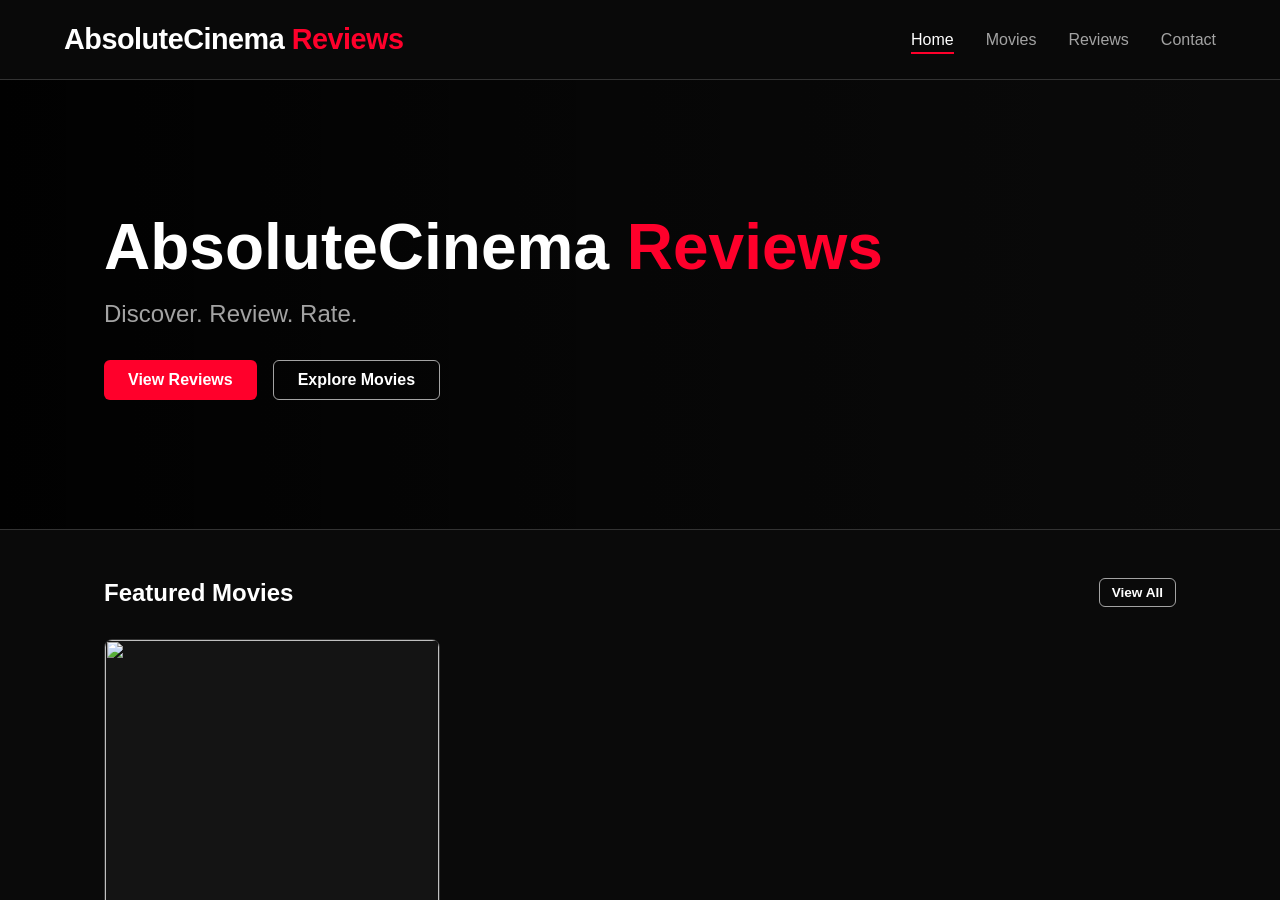
==== src/main/resources/templates/index.html @ 7403087e "feat(ui): wire up Thymeleaf frontend to backend services - Create UIController to serve index.html a" ====
<!DOCTYPE html>
<html lang="en" xmlns:th="http://www.thymeleaf.org">
<head>
    <meta charset="UTF-8">
    <meta name="viewport" content="width=device-width, initial-scale=1.0">
    <title>AbsoluteCinema Reviews</title>
    <style>
        /* --- CSS VARIABLES & RESETS --- */
        :root {
            --primary-color: #ff002b; /* Vibrant red from design */
            --primary-hover: #cc0022;
            --bg-base: #0a0a0a;
            --bg-surface: #141414;
            --bg-elevated: #242424;
            --text-primary: #ffffff;
            --text-secondary: #a3a3a3;
            --border-color: #333333;
            --star-color: #f5c518;
            --nav-height: 80px;
        }

        * {
            margin: 0;
            padding: 0;
            box-sizing: border-box;
            font-family: 'Inter', 'Segoe UI', Tahoma, Geneva, Verdana, sans-serif;
        }

        body {
            background-color: var(--bg-base);
            color: var(--text-primary);
            overflow-x: hidden; /* Prevent horizontal scroll from slider */
            overflow-y: hidden; /* Main window won't scroll, inner sections will */
        }

        button, a {
            cursor: pointer;
            text-decoration: none;
            color: inherit;
            transition: all 0.3s ease;
        }

        /* --- HEADER NAVIGATION --- */
        header {
            position: fixed;
            top: 0;
            left: 0;
            width: 100%;
            height: var(--nav-height);
            background-color: rgba(10, 10, 10, 0.95);
            backdrop-filter: blur(10px);
            display: flex;
            justify-content: space-between;
            align-items: center;
            padding: 0 5%;
            z-index: 1000;
            border-bottom: 1px solid var(--border-color);
        }

        .logo {
            font-size: 1.8rem;
            font-weight: 800;
            letter-spacing: -0.5px;
        }

        .logo .text-primary {
            color: var(--primary-color);
        }

        nav {
            display: flex;
            gap: 2rem;
        }

        nav a {
            font-size: 1rem;
            font-weight: 500;
            color: var(--text-secondary);
            position: relative;
        }

        nav a:hover, nav a.active {
            color: var(--text-primary);
        }

        nav a::after {
            content: '';
            position: absolute;
            bottom: -5px;
            left: 0;
            width: 0%;
            height: 2px;
            background-color: var(--primary-color);
            transition: width 0.3s ease;
        }

        nav a.active::after, nav a:hover::after {
            width: 100%;
        }

        /* --- SPA SLIDER SYSTEM --- */
        .spa-viewport {
            width: 100vw;
            height: 100vh;
            overflow: hidden; /* Hides off-screen sections */
            position: relative;
        }

        .spa-slider {
            display: flex;
            width: 400vw; /* 4 sections */
            height: 100%;
            transition: transform 0.6s cubic-bezier(0.65, 0, 0.35, 1);
        }

        .slide-section {
            width: 100vw;
            height: 100%;
            overflow-y: auto; /* Allow scrolling inside the section */
            padding-top: var(--nav-height);
            padding-bottom: 4rem;
        }

        /* --- SECTION ALIGNMENTS --- */
        .container {
            max-width: 1200px;
            margin: 0 auto;
            padding: 0 5%;
        }

        /* --- HERO SECTION --- */
        .hero {
            position: relative;
            height: 50vh;
            display: flex;
            align-items: center;
            margin-bottom: 3rem;
            background: linear-gradient(to right, rgba(0,0,0,0.9) 0%, rgba(0,0,0,0.4) 50%, rgba(0,0,0,0) 100%), url('https://images.unsplash.com/photo-1489599849927-2ee91cede3ba?ixlib=rb-4.0.3&auto=format&fit=crop&w=2070&q=80') center/cover;
            border-bottom: 1px solid var(--border-color);
        }

        .hero-content {
            padding: 0 5%;
            max-width: 1200px;
            margin: 0 auto;
            width: 100%;
        }

        .hero h1 {
            font-size: 4rem;
            margin-bottom: 1rem;
        }

        .hero h1 .text-primary { color: var(--primary-color); }
        .hero p {
            font-size: 1.5rem;
            color: var(--text-secondary);
            margin-bottom: 2rem;
        }

        .btn-group { display: flex; gap: 1rem; }

        .btn {
            padding: 10px 24px;
            border-radius: 6px;
            font-size: 1rem;
            font-weight: 600;
            border: none;
        }

        .btn-primary {
            background-color: var(--primary-color);
            color: white;
        }
        .btn-primary:hover {
            background-color: var(--primary-hover);
            transform: translateY(-2px);
            box-shadow: 0 4px 15px rgba(255, 0, 43, 0.4);
        }

        .btn-outline {
            background: transparent;
            border: 1px solid var(--text-secondary);
            color: var(--text-primary);
        }
        .btn-outline:hover {
            border-color: var(--text-primary);
            background-color: rgba(255, 255, 255, 0.1);
            transform: translateY(-2px);
        }

        /* --- MOVIE GRID & CARDS --- */
        .section-header {
            display: flex;
            justify-content: space-between;
            align-items: center;
            margin-bottom: 2rem;
        }

        .movie-grid {
            display: grid;
            grid-template-columns: repeat(auto-fill, minmax(250px, 1fr));
            gap: 2rem;
        }

        .movie-card {
            background-color: var(--bg-surface);
            border-radius: 8px;
            overflow: hidden;
            border: 1px solid var(--border-color);
            transition: transform 0.3s ease, box-shadow 0.3s ease;
        }

        .movie-card:hover {
            transform: translateY(-8px) scale(1.02);
            box-shadow: 0 12px 24px rgba(0, 0, 0, 0.6);
            border-color: #555;
        }

        .movie-img {
            width: 100%;
            height: 350px;
            object-fit: cover;
            border-bottom: 1px solid var(--border-color);
        }

        .movie-info {
            padding: 1.2rem;
        }

        .movie-title {
            font-size: 1.1rem;
            margin-bottom: 0.5rem;
            white-space: nowrap;
            overflow: hidden;
            text-overflow: ellipsis;
        }

        .movie-rating {
            display: flex;
            align-items: center;
            gap: 0.5rem;
            margin-bottom: 1rem;
            color: var(--text-secondary);
            font-size: 0.9rem;
        }

        .stars { color: var(--star-color); letter-spacing: 2px; }

        .btn-full {
            width: 100%;
            display: block;
        }

        /* --- FILTERS (Movies Section) --- */
        .filters {
            display: flex;
            gap: 1rem;
            margin-bottom: 2rem;
            flex-wrap: wrap;
        }

        .filter-btn {
            background-color: var(--bg-surface);
            border: 1px solid var(--border-color);
            color: var(--text-secondary);
            padding: 6px 16px;
            border-radius: 20px;
            font-size: 0.9rem;
        }

        .filter-btn:hover { background-color: var(--bg-elevated); color: white; }
        .filter-btn.active {
            background-color: var(--primary-color);
            color: white;
            border-color: var(--primary-color);
        }

        /* --- REVIEWS LIST --- */
        .review-list {
            display: flex;
            flex-direction: column;
            gap: 1.5rem;
        }

        .review-item {
            background-color: var(--bg-surface);
            padding: 1.5rem;
            border-radius: 8px;
            border: 1px solid var(--border-color);
            transition: border-color 0.3s;
        }
        .review-item:hover { border-color: #555; }

        .review-header {
            display: flex;
            justify-content: space-between;
            margin-bottom: 1rem;
        }

        .review-author { font-weight: 600; font-size: 1.1rem; }
        .review-movie { color: var(--text-secondary); font-size: 0.9rem; margin-top: 4px;}
        .review-text { color: #cccccc; line-height: 1.6; margin-bottom: 1rem; }
        
        .review-footer {
            display: flex;
            justify-content: space-between;
            align-items: center;
            color: var(--text-secondary);
            font-size: 0.85rem;
        }

        .btn-small { padding: 6px 12px; font-size: 0.85rem; }

        /* --- MODALS --- */
        .modal-overlay {
            position: fixed;
            top: 0; left: 0; width: 100vw; height: 100vh;
            background-color: rgba(0, 0, 0, 0.85);
            backdrop-filter: blur(5px);
            display: flex; justify-content: center; align-items: center;
            z-index: 2000;
            opacity: 0; visibility: hidden;
            transition: opacity 0.3s ease;
        }

        .modal-overlay.active { opacity: 1; visibility: visible; }

        .modal-content {
            background-color: var(--bg-surface);
            border: 1px solid var(--border-color);
            border-radius: 12px;
            width: 100%;
            max-width: 500px;
            padding: 2rem;
            position: relative;
            transform: scale(0.9);
            transition: transform 0.3s ease;
        }

        .modal-overlay.active .modal-content { transform: scale(1); }

        .modal-close {
            position: absolute;
            top: 1rem; right: 1.5rem;
            background: none; border: none; color: var(--text-secondary);
            font-size: 1.5rem; cursor: pointer;
        }
        .modal-close:hover { color: white; }

        .modal-title { margin-bottom: 1.5rem; font-size: 1.5rem; }

        /* Form Controls */
        .form-group { margin-bottom: 1.2rem; }
        .form-label { display: block; margin-bottom: 0.5rem; font-size: 0.9rem; color: var(--text-secondary); }
        .form-control {
            width: 100%; padding: 10px;
            background-color: var(--bg-elevated);
            border: 1px solid var(--border-color);
            border-radius: 6px; color: white;
            font-size: 1rem;
            transition: border-color 0.3s;
        }
        .form-control:focus { outline: none; border-color: var(--primary-color); }
        textarea.form-control { resize: vertical; min-height: 100px; }

        /* Rating Rows (Calculate Modal) */
        .rating-row { display: flex; justify-content: space-between; align-items: center; margin-bottom: 1rem; }
        .interactive-stars { font-size: 1.5rem; color: var(--border-color); cursor: pointer; }
        .interactive-stars span:hover, .interactive-stars span.active { color: var(--star-color); }

        .final-rating { text-align: center; margin-top: 1.5rem; }
        .final-rating h2 { font-size: 2.5rem; color: white; margin-top: 0.5rem;}
        .final-rating h2 span { font-size: 1rem; color: var(--text-secondary); }

    </style>
</head>
<body>

    <header>
        <div class="logo"><span>AbsoluteCinema</span> <span class="text-primary">Reviews</span></div>
        <nav>
            <a href="#" data-target="home" class="active">Home</a>
            <a href="#" data-target="movies">Movies</a>
            <a href="#" data-target="reviews">Reviews</a>
            <a href="#" data-target="contact">Contact</a>
        </nav>
    </header>

    <main class="spa-viewport">
        <div class="spa-slider" id="slider">
            
            <section class="slide-section" id="home">
                <div class="hero">
                    <div class="hero-content">
                        <h1>AbsoluteCinema <span class="text-primary">Reviews</span></h1>
                        <p>Discover. Review. Rate.</p>
                        <div class="btn-group">
                            <button class="btn btn-primary" onclick="goToSlide('reviews')">View Reviews</button>
                            <button class="btn btn-outline" onclick="goToSlide('movies')">Explore Movies</button>
                        </div>
                    </div>
                </div>

                <div class="container">
                    <div class="section-header">
                        <h2>Featured Movies</h2>
                        <button class="btn btn-outline btn-small" onclick="goToSlide('movies')">View All</button>
                    </div>
                    <div class="movie-grid">
                        <div class="movie-card" th:each="t : ${tayangans}">
                            <img src="https://images.unsplash.com/photo-1536440136628-849c177e76a1?ixlib=rb-4.0.3&auto=format&fit=crop&w=600&q=80" th:alt="${t.judul}" class="movie-img">
                            <div class="movie-info">
                                <h3 class="movie-title" th:text="${t.judul}">The Walking Dead</h3>
                                <div class="movie-rating"><span class="stars">★★★★★</span> <span th:text="${#numbers.formatDecimal(t.hitungRatingRataRata(), 1, 1)}">5.0</span></div>
                                <button class="btn btn-primary btn-full">View Review</button>
                            </div>
                        </div>
                    </div>
                </div>
            </section>

            <section class="slide-section" id="movies">
                <div class="container">
                    <h2 style="margin-bottom: 1.5rem;">Movies Collection</h2>
                    <div class="filters">
                        <button class="filter-btn active">All</button>
                        <button class="filter-btn">Action</button>
                        <button class="filter-btn">Drama</button>
                        <button class="filter-btn">Horror</button>
                        <button class="filter-btn">Comedy</button>
                        <button class="filter-btn">Thriller</button>
                    </div>

                    <div class="movie-grid">
                        <div class="movie-card" th:each="t : ${tayangans}">
                            <img src="https://images.unsplash.com/photo-1536440136628-849c177e76a1?ixlib=rb-4.0.3&auto=format&fit=crop&w=600&q=80" th:alt="${t.judul}" class="movie-img">
                            <div class="movie-info">
                                <h3 class="movie-title" th:text="${t.judul}">The Walking Dead</h3>
                                <div class="movie-rating"><span class="stars">★★★★★</span> <span th:text="${#numbers.formatDecimal(t.hitungRatingRataRata(), 1, 1)}">5.0</span></div>
                                <button class="btn btn-outline btn-full" onclick="openModal('calc-modal')">Calculate Rating</button>
                            </div>
                        </div>
                    </div>
                </div>
            </section>

            <section class="slide-section" id="reviews">
                <div class="container">
                    <div class="section-header">
                        <h2>User Reviews</h2>
                        <button class="btn btn-primary" onclick="openModal('review-modal')">Submit Review</button>
                    </div>

                    <div class="review-list">
                        <div class="review-item">
                            <div class="review-header">
                                <div>
                                    <div class="review-author">Alex Thompson</div>
                                    <div class="review-movie">The Walking Dead</div>
                                </div>
                                <div class="stars">★★★★★</div>
                            </div>
                            <p class="review-text">Absolutely phenomenal! The character development and storytelling are top-notch. Every episode keeps you on the edge of your seat. The cinematography is stunning and the soundtrack perfectly complements the intense atmosphere.</p>
                            <div class="review-footer">
                                <span>2026-04-20</span>
                                <button class="btn btn-outline btn-small">Show Review</button>
                            </div>
                        </div>
                        <div class="review-item">
                            <div class="review-header">
                                <div>
                                    <div class="review-author">Sarah Martinez</div>
                                    <div class="review-movie">Capitol Cinema</div>
                                </div>
                                <div class="stars">★★★★☆</div>
                            </div>
                            <p class="review-text">A masterpiece of modern cinema. The director's vision shines through in every frame. While some pacing issues in the middle act, the emotional payoff is worth it. Great performances from the entire cast.</p>
                            <div class="review-footer">
                                <span>2026-04-18</span>
                                <button class="btn btn-outline btn-small">Show Review</button>
                            </div>
                        </div>
                        <div class="review-item">
                            <div class="review-header">
                                <div>
                                    <div class="review-author">James Wilson</div>
                                    <div class="review-movie">Classic Collection</div>
                                </div>
                                <div class="stars">★★★★★</div>
                            </div>
                            <p class="review-text">One of the best films I've seen this year. The action sequences are breathtaking and the story is gripping from start to finish. A must-watch for any cinema enthusiast!</p>
                            <div class="review-footer">
                                <span>2026-04-15</span>
                                <button class="btn btn-outline btn-small">Show Review</button>
                            </div>
                        </div>
                    </div>
                </div>
            </section>

            <section class="slide-section" id="contact">
                <div class="container" style="text-align: center; padding-top: 10vh;">
                    <h2>Contact Us</h2>
                    <p style="color: var(--text-secondary); margin-top: 1rem;">Get in touch for business inquiries or support.</p>
                </div>
            </section>

        </div>
    </main>

    <div class="modal-overlay" id="review-modal">
        <div class="modal-content">
            <button class="modal-close" onclick="closeModal('review-modal')">&times;</button>
            <h3 class="modal-title">Submit Your Review</h3>
            
            <div class="form-group">
                <label class="form-label">Your Name</label>
                <input type="text" class="form-control" placeholder="John Doe">
            </div>
            <div class="form-group">
                <label class="form-label">Movie Name</label>
                <input type="text" class="form-control" placeholder="Select a movie...">
            </div>
            <div class="form-group">
                <label class="form-label">Your Rating</label>
                <div class="interactive-stars" style="color: var(--star-color);">
                    <span>★</span><span>★</span><span>★</span><span>★</span><span style="color: var(--border-color);">★</span>
                </div>
            </div>
            <div class="form-group">
                <label class="form-label">Your Review</label>
                <textarea class="form-control" placeholder="Share your thoughts about the movie..."></textarea>
            </div>
            <button class="btn btn-primary btn-full" onclick="closeModal('review-modal')">Submit Review</button>
        </div>
    </div>

    <div class="modal-overlay" id="calc-modal">
        <div class="modal-content">
            <button class="modal-close" onclick="closeModal('calc-modal')">&times;</button>
            <h3 class="modal-title">Calculate Rating</h3>
            <p style="color: var(--text-secondary); margin-bottom: 1.5rem;">Cinema Night</p>
            
            <div class="rating-row">
                <span class="form-label" style="margin: 0;">Story & Plot</span>
                <div class="interactive-stars">★ ★ ★ ★ ☆</div>
            </div>
            <div class="rating-row">
                <span class="form-label" style="margin: 0;">Acting Performance</span>
                <div class="interactive-stars">★ ★ ★ ★ ★</div>
            </div>
            <div class="rating-row">
                <span class="form-label" style="margin: 0;">Visuals & Cinematography</span>
                <div class="interactive-stars">★ ★ ★ ★ ☆</div>
            </div>
            <div class="rating-row">
                <span class="form-label" style="margin: 0;">Sound & Music</span>
                <div class="interactive-stars">★ ★ ★ ★ ☆</div>
            </div>

            <button class="btn btn-primary btn-full" style="margin-top: 1.5rem;">Calculate Rating</button>

            <div class="final-rating">
                <span class="stars">★</span>
                <h2>4.3 <span>/ 5.0</span></h2>
            </div>
        </div>
    </div>

    <script>
        // --- Single Page Application (SPA) Slider Logic ---
        const sections = ['home', 'movies', 'reviews', 'contact'];
        const slider = document.getElementById('slider');
        const navLinks = document.querySelectorAll('nav a');

        function goToSlide(targetId) {
            // Find index of target
            const index = sections.indexOf(targetId);
            if (index === -1) return;

            // Move the slider
            slider.style.transform = `translateX(-${index * 100}vw)`;

            // Update Active Class on Nav
            navLinks.forEach(link => {
                link.classList.remove('active');
                if (link.getAttribute('data-target') === targetId) {
                    link.classList.add('active');
                }
            });
        }

        // Add Click Listeners to Nav Links
        navLinks.forEach(link => {
            link.addEventListener('click', (e) => {
                e.preventDefault();
                const target = link.getAttribute('data-target');
                goToSlide(target);
            });
        });

        // --- Filter Button Interactivity (Visual only for prototype) ---
        const filterBtns = document.querySelectorAll('.filter-btn');
        filterBtns.forEach(btn => {
            btn.addEventListener('click', () => {
                filterBtns.forEach(b => b.classList.remove('active'));
                btn.classList.add('active');
            });
        });

        // --- Modal Logic ---
        function openModal(modalId) {
            const modal = document.getElementById(modalId);
            modal.classList.add('active');
            document.body.style.overflow = 'hidden'; // prevent scrolling behind modal
        }

        function closeModal(modalId) {
            const modal = document.getElementById(modalId);
            modal.classList.remove('active');
            document.body.style.overflow = 'hidden'; // Restore SPA lock
        }

        // Close modal when clicking outside the content box
        document.querySelectorAll('.modal-overlay').forEach(overlay => {
            overlay.addEventListener('click', (e) => {
                if (e.target === overlay) {
                    overlay.classList.remove('active');
                }
            });
        });
    </script>
</body>
</html>
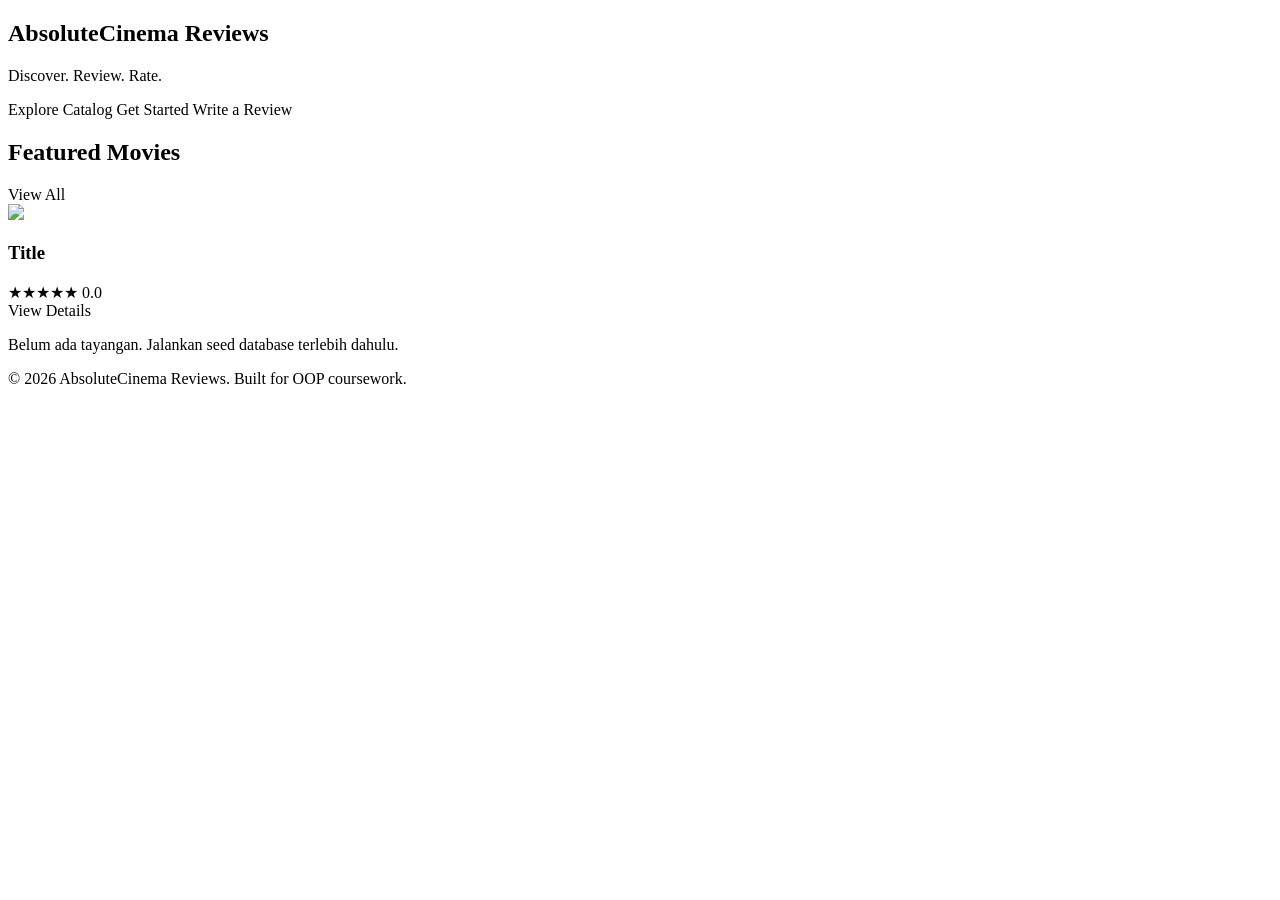
==== commit 9da758c9: "improve CSS, 5 Thymeleaf templates, and wire Spring   Security form login" ====
--- a/src/main/resources/templates/index.html
+++ b/src/main/resources/templates/index.html
@@ -1,635 +1,57 @@
 <!DOCTYPE html>
-<html lang="en" xmlns:th="http://www.thymeleaf.org">
+<html lang="en" xmlns:th="http://www.thymeleaf.org"
+      xmlns:sec="http://www.thymeleaf.org/extras/spring-security">
 <head>
     <meta charset="UTF-8">
     <meta name="viewport" content="width=device-width, initial-scale=1.0">
     <title>AbsoluteCinema Reviews</title>
-    <style>
-        /* --- CSS VARIABLES & RESETS --- */
-        :root {
-            --primary-color: #ff002b; /* Vibrant red from design */
-            --primary-hover: #cc0022;
-            --bg-base: #0a0a0a;
-            --bg-surface: #141414;
-            --bg-elevated: #242424;
-            --text-primary: #ffffff;
-            --text-secondary: #a3a3a3;
-            --border-color: #333333;
-            --star-color: #f5c518;
-            --nav-height: 80px;
-        }
-
-        * {
-            margin: 0;
-            padding: 0;
-            box-sizing: border-box;
-            font-family: 'Inter', 'Segoe UI', Tahoma, Geneva, Verdana, sans-serif;
-        }
-
-        body {
-            background-color: var(--bg-base);
-            color: var(--text-primary);
-            overflow-x: hidden; /* Prevent horizontal scroll from slider */
-            overflow-y: hidden; /* Main window won't scroll, inner sections will */
-        }
-
-        button, a {
-            cursor: pointer;
-            text-decoration: none;
-            color: inherit;
-            transition: all 0.3s ease;
-        }
-
-        /* --- HEADER NAVIGATION --- */
-        header {
-            position: fixed;
-            top: 0;
-            left: 0;
-            width: 100%;
-            height: var(--nav-height);
-            background-color: rgba(10, 10, 10, 0.95);
-            backdrop-filter: blur(10px);
-            display: flex;
-            justify-content: space-between;
-            align-items: center;
-            padding: 0 5%;
-            z-index: 1000;
-            border-bottom: 1px solid var(--border-color);
-        }
-
-        .logo {
-            font-size: 1.8rem;
-            font-weight: 800;
-            letter-spacing: -0.5px;
-        }
-
-        .logo .text-primary {
-            color: var(--primary-color);
-        }
-
-        nav {
-            display: flex;
-            gap: 2rem;
-        }
-
-        nav a {
-            font-size: 1rem;
-            font-weight: 500;
-            color: var(--text-secondary);
-            position: relative;
-        }
-
-        nav a:hover, nav a.active {
-            color: var(--text-primary);
-        }
-
-        nav a::after {
-            content: '';
-            position: absolute;
-            bottom: -5px;
-            left: 0;
-            width: 0%;
-            height: 2px;
-            background-color: var(--primary-color);
-            transition: width 0.3s ease;
-        }
-
-        nav a.active::after, nav a:hover::after {
-            width: 100%;
-        }
-
-        /* --- SPA SLIDER SYSTEM --- */
-        .spa-viewport {
-            width: 100vw;
-            height: 100vh;
-            overflow: hidden; /* Hides off-screen sections */
-            position: relative;
-        }
-
-        .spa-slider {
-            display: flex;
-            width: 400vw; /* 4 sections */
-            height: 100%;
-            transition: transform 0.6s cubic-bezier(0.65, 0, 0.35, 1);
-        }
-
-        .slide-section {
-            width: 100vw;
-            height: 100%;
-            overflow-y: auto; /* Allow scrolling inside the section */
-            padding-top: var(--nav-height);
-            padding-bottom: 4rem;
-        }
-
-        /* --- SECTION ALIGNMENTS --- */
-        .container {
-            max-width: 1200px;
-            margin: 0 auto;
-            padding: 0 5%;
-        }
-
-        /* --- HERO SECTION --- */
-        .hero {
-            position: relative;
-            height: 50vh;
-            display: flex;
-            align-items: center;
-            margin-bottom: 3rem;
-            background: linear-gradient(to right, rgba(0,0,0,0.9) 0%, rgba(0,0,0,0.4) 50%, rgba(0,0,0,0) 100%), url('https://images.unsplash.com/photo-1489599849927-2ee91cede3ba?ixlib=rb-4.0.3&auto=format&fit=crop&w=2070&q=80') center/cover;
-            border-bottom: 1px solid var(--border-color);
-        }
-
-        .hero-content {
-            padding: 0 5%;
-            max-width: 1200px;
-            margin: 0 auto;
-            width: 100%;
-        }
-
-        .hero h1 {
-            font-size: 4rem;
-            margin-bottom: 1rem;
-        }
-
-        .hero h1 .text-primary { color: var(--primary-color); }
-        .hero p {
-            font-size: 1.5rem;
-            color: var(--text-secondary);
-            margin-bottom: 2rem;
-        }
-
-        .btn-group { display: flex; gap: 1rem; }
-
-        .btn {
-            padding: 10px 24px;
-            border-radius: 6px;
-            font-size: 1rem;
-            font-weight: 600;
-            border: none;
-        }
-
-        .btn-primary {
-            background-color: var(--primary-color);
-            color: white;
-        }
-        .btn-primary:hover {
-            background-color: var(--primary-hover);
-            transform: translateY(-2px);
-            box-shadow: 0 4px 15px rgba(255, 0, 43, 0.4);
-        }
-
-        .btn-outline {
-            background: transparent;
-            border: 1px solid var(--text-secondary);
-            color: var(--text-primary);
-        }
-        .btn-outline:hover {
-            border-color: var(--text-primary);
-            background-color: rgba(255, 255, 255, 0.1);
-            transform: translateY(-2px);
-        }
-
-        /* --- MOVIE GRID & CARDS --- */
-        .section-header {
-            display: flex;
-            justify-content: space-between;
-            align-items: center;
-            margin-bottom: 2rem;
-        }
-
-        .movie-grid {
-            display: grid;
-            grid-template-columns: repeat(auto-fill, minmax(250px, 1fr));
-            gap: 2rem;
-        }
-
-        .movie-card {
-            background-color: var(--bg-surface);
-            border-radius: 8px;
-            overflow: hidden;
-            border: 1px solid var(--border-color);
-            transition: transform 0.3s ease, box-shadow 0.3s ease;
-        }
-
-        .movie-card:hover {
-            transform: translateY(-8px) scale(1.02);
-            box-shadow: 0 12px 24px rgba(0, 0, 0, 0.6);
-            border-color: #555;
-        }
-
-        .movie-img {
-            width: 100%;
-            height: 350px;
-            object-fit: cover;
-            border-bottom: 1px solid var(--border-color);
-        }
-
-        .movie-info {
-            padding: 1.2rem;
-        }
-
-        .movie-title {
-            font-size: 1.1rem;
-            margin-bottom: 0.5rem;
-            white-space: nowrap;
-            overflow: hidden;
-            text-overflow: ellipsis;
-        }
-
-        .movie-rating {
-            display: flex;
-            align-items: center;
-            gap: 0.5rem;
-            margin-bottom: 1rem;
-            color: var(--text-secondary);
-            font-size: 0.9rem;
-        }
-
-        .stars { color: var(--star-color); letter-spacing: 2px; }
-
-        .btn-full {
-            width: 100%;
-            display: block;
-        }
-
-        /* --- FILTERS (Movies Section) --- */
-        .filters {
-            display: flex;
-            gap: 1rem;
-            margin-bottom: 2rem;
-            flex-wrap: wrap;
-        }
-
-        .filter-btn {
-            background-color: var(--bg-surface);
-            border: 1px solid var(--border-color);
-            color: var(--text-secondary);
-            padding: 6px 16px;
-            border-radius: 20px;
-            font-size: 0.9rem;
-        }
-
-        .filter-btn:hover { background-color: var(--bg-elevated); color: white; }
-        .filter-btn.active {
-            background-color: var(--primary-color);
-            color: white;
-            border-color: var(--primary-color);
-        }
-
-        /* --- REVIEWS LIST --- */
-        .review-list {
-            display: flex;
-            flex-direction: column;
-            gap: 1.5rem;
-        }
-
-        .review-item {
-            background-color: var(--bg-surface);
-            padding: 1.5rem;
-            border-radius: 8px;
-            border: 1px solid var(--border-color);
-            transition: border-color 0.3s;
-        }
-        .review-item:hover { border-color: #555; }
-
-        .review-header {
-            display: flex;
-            justify-content: space-between;
-            margin-bottom: 1rem;
-        }
-
-        .review-author { font-weight: 600; font-size: 1.1rem; }
-        .review-movie { color: var(--text-secondary); font-size: 0.9rem; margin-top: 4px;}
-        .review-text { color: #cccccc; line-height: 1.6; margin-bottom: 1rem; }
-        
-        .review-footer {
-            display: flex;
-            justify-content: space-between;
-            align-items: center;
-            color: var(--text-secondary);
-            font-size: 0.85rem;
-        }
-
-        .btn-small { padding: 6px 12px; font-size: 0.85rem; }
-
-        /* --- MODALS --- */
-        .modal-overlay {
-            position: fixed;
-            top: 0; left: 0; width: 100vw; height: 100vh;
-            background-color: rgba(0, 0, 0, 0.85);
-            backdrop-filter: blur(5px);
-            display: flex; justify-content: center; align-items: center;
-            z-index: 2000;
-            opacity: 0; visibility: hidden;
-            transition: opacity 0.3s ease;
-        }
-
-        .modal-overlay.active { opacity: 1; visibility: visible; }
-
-        .modal-content {
-            background-color: var(--bg-surface);
-            border: 1px solid var(--border-color);
-            border-radius: 12px;
-            width: 100%;
-            max-width: 500px;
-            padding: 2rem;
-            position: relative;
-            transform: scale(0.9);
-            transition: transform 0.3s ease;
-        }
-
-        .modal-overlay.active .modal-content { transform: scale(1); }
-
-        .modal-close {
-            position: absolute;
-            top: 1rem; right: 1.5rem;
-            background: none; border: none; color: var(--text-secondary);
-            font-size: 1.5rem; cursor: pointer;
-        }
-        .modal-close:hover { color: white; }
-
-        .modal-title { margin-bottom: 1.5rem; font-size: 1.5rem; }
-
-        /* Form Controls */
-        .form-group { margin-bottom: 1.2rem; }
-        .form-label { display: block; margin-bottom: 0.5rem; font-size: 0.9rem; color: var(--text-secondary); }
-        .form-control {
-            width: 100%; padding: 10px;
-            background-color: var(--bg-elevated);
-            border: 1px solid var(--border-color);
-            border-radius: 6px; color: white;
-            font-size: 1rem;
-            transition: border-color 0.3s;
-        }
-        .form-control:focus { outline: none; border-color: var(--primary-color); }
-        textarea.form-control { resize: vertical; min-height: 100px; }
-
-        /* Rating Rows (Calculate Modal) */
-        .rating-row { display: flex; justify-content: space-between; align-items: center; margin-bottom: 1rem; }
-        .interactive-stars { font-size: 1.5rem; color: var(--border-color); cursor: pointer; }
-        .interactive-stars span:hover, .interactive-stars span.active { color: var(--star-color); }
-
-        .final-rating { text-align: center; margin-top: 1.5rem; }
-        .final-rating h2 { font-size: 2.5rem; color: white; margin-top: 0.5rem;}
-        .final-rating h2 span { font-size: 1rem; color: var(--text-secondary); }
-
-    </style>
+    <link rel="stylesheet" th:href="@{/css/style.css}">
 </head>
 <body>
 
-    <header>
-        <div class="logo"><span>AbsoluteCinema</span> <span class="text-primary">Reviews</span></div>
-        <nav>
-            <a href="#" data-target="home" class="active">Home</a>
-            <a href="#" data-target="movies">Movies</a>
-            <a href="#" data-target="reviews">Reviews</a>
-            <a href="#" data-target="contact">Contact</a>
-        </nav>
-    </header>
+    <!-- Shared header / nav -->
+    <header th:replace="~{fragments/header :: header}"></header>
 
-    <main class="spa-viewport">
-        <div class="spa-slider" id="slider">
-            
-            <section class="slide-section" id="home">
-                <div class="hero">
-                    <div class="hero-content">
-                        <h1>AbsoluteCinema <span class="text-primary">Reviews</span></h1>
-                        <p>Discover. Review. Rate.</p>
-                        <div class="btn-group">
-                            <button class="btn btn-primary" onclick="goToSlide('reviews')">View Reviews</button>
-                            <button class="btn btn-outline" onclick="goToSlide('movies')">Explore Movies</button>
-                        </div>
+    <section class="hero">
+        <div class="hero-content">
+            <h1>AbsoluteCinema <span class="text-primary">Reviews</span></h1>
+            <p>Discover. Review. Rate.</p>
+            <div class="btn-group">
+                <a class="btn btn-primary" th:href="@{/katalog}">Explore Catalog</a>
+                <a class="btn btn-outline" sec:authorize="isAnonymous()" th:href="@{/register}">Get Started</a>
+                <a class="btn btn-outline" sec:authorize="isAuthenticated()" th:href="@{/katalog}">Write a Review</a>
+            </div>
+        </div>
+    </section>
+
+    <main class="container">
+        <div class="section-header">
+            <h2>Featured Movies</h2>
+            <a class="btn btn-outline btn-small" th:href="@{/katalog}">View All</a>
+        </div>
+        <div class="movie-grid">
+            <a class="movie-card" th:each="t : ${tayangans}" th:href="@{/tayangan/{id}(id=${t.id})}">
+                <img src="https://images.unsplash.com/photo-1536440136628-849c177e76a1?ixlib=rb-4.0.3&auto=format&fit=crop&w=600&q=80"
+                     th:alt="${t.judul}" class="movie-img">
+                <div class="movie-info">
+                    <h3 class="movie-title" th:text="${t.judul}">Title</h3>
+                    <div class="movie-rating">
+                        <span class="stars">★★★★★</span>
+                        <span th:text="${#numbers.formatDecimal(t.hitungRatingRataRata(), 1, 1)}">0.0</span>
                     </div>
+                    <span class="btn btn-primary btn-full">View Details</span>
                 </div>
+            </a>
+        </div>
 
-                <div class="container">
-                    <div class="section-header">
-                        <h2>Featured Movies</h2>
-                        <button class="btn btn-outline btn-small" onclick="goToSlide('movies')">View All</button>
-                    </div>
-                    <div class="movie-grid">
-                        <div class="movie-card" th:each="t : ${tayangans}">
-                            <img src="https://images.unsplash.com/photo-1536440136628-849c177e76a1?ixlib=rb-4.0.3&auto=format&fit=crop&w=600&q=80" th:alt="${t.judul}" class="movie-img">
-                            <div class="movie-info">
-                                <h3 class="movie-title" th:text="${t.judul}">The Walking Dead</h3>
-                                <div class="movie-rating"><span class="stars">★★★★★</span> <span th:text="${#numbers.formatDecimal(t.hitungRatingRataRata(), 1, 1)}">5.0</span></div>
-                                <button class="btn btn-primary btn-full">View Review</button>
-                            </div>
-                        </div>
-                    </div>
-                </div>
-            </section>
-
-            <section class="slide-section" id="movies">
-                <div class="container">
-                    <h2 style="margin-bottom: 1.5rem;">Movies Collection</h2>
-                    <div class="filters">
-                        <button class="filter-btn active">All</button>
-                        <button class="filter-btn">Action</button>
-                        <button class="filter-btn">Drama</button>
-                        <button class="filter-btn">Horror</button>
-                        <button class="filter-btn">Comedy</button>
-                        <button class="filter-btn">Thriller</button>
-                    </div>
-
-                    <div class="movie-grid">
-                        <div class="movie-card" th:each="t : ${tayangans}">
-                            <img src="https://images.unsplash.com/photo-1536440136628-849c177e76a1?ixlib=rb-4.0.3&auto=format&fit=crop&w=600&q=80" th:alt="${t.judul}" class="movie-img">
-                            <div class="movie-info">
-                                <h3 class="movie-title" th:text="${t.judul}">The Walking Dead</h3>
-                                <div class="movie-rating"><span class="stars">★★★★★</span> <span th:text="${#numbers.formatDecimal(t.hitungRatingRataRata(), 1, 1)}">5.0</span></div>
-                                <button class="btn btn-outline btn-full" onclick="openModal('calc-modal')">Calculate Rating</button>
-                            </div>
-                        </div>
-                    </div>
-                </div>
-            </section>
-
-            <section class="slide-section" id="reviews">
-                <div class="container">
-                    <div class="section-header">
-                        <h2>User Reviews</h2>
-                        <button class="btn btn-primary" onclick="openModal('review-modal')">Submit Review</button>
-                    </div>
-
-                    <div class="review-list">
-                        <div class="review-item">
-                            <div class="review-header">
-                                <div>
-                                    <div class="review-author">Alex Thompson</div>
-                                    <div class="review-movie">The Walking Dead</div>
-                                </div>
-                                <div class="stars">★★★★★</div>
-                            </div>
-                            <p class="review-text">Absolutely phenomenal! The character development and storytelling are top-notch. Every episode keeps you on the edge of your seat. The cinematography is stunning and the soundtrack perfectly complements the intense atmosphere.</p>
-                            <div class="review-footer">
-                                <span>2026-04-20</span>
-                                <button class="btn btn-outline btn-small">Show Review</button>
-                            </div>
-                        </div>
-                        <div class="review-item">
-                            <div class="review-header">
-                                <div>
-                                    <div class="review-author">Sarah Martinez</div>
-                                    <div class="review-movie">Capitol Cinema</div>
-                                </div>
-                                <div class="stars">★★★★☆</div>
-                            </div>
-                            <p class="review-text">A masterpiece of modern cinema. The director's vision shines through in every frame. While some pacing issues in the middle act, the emotional payoff is worth it. Great performances from the entire cast.</p>
-                            <div class="review-footer">
-                                <span>2026-04-18</span>
-                                <button class="btn btn-outline btn-small">Show Review</button>
-                            </div>
-                        </div>
-                        <div class="review-item">
-                            <div class="review-header">
-                                <div>
-                                    <div class="review-author">James Wilson</div>
-                                    <div class="review-movie">Classic Collection</div>
-                                </div>
-                                <div class="stars">★★★★★</div>
-                            </div>
-                            <p class="review-text">One of the best films I've seen this year. The action sequences are breathtaking and the story is gripping from start to finish. A must-watch for any cinema enthusiast!</p>
-                            <div class="review-footer">
-                                <span>2026-04-15</span>
-                                <button class="btn btn-outline btn-small">Show Review</button>
-                            </div>
-                        </div>
-                    </div>
-                </div>
-            </section>
-
-            <section class="slide-section" id="contact">
-                <div class="container" style="text-align: center; padding-top: 10vh;">
-                    <h2>Contact Us</h2>
-                    <p style="color: var(--text-secondary); margin-top: 1rem;">Get in touch for business inquiries or support.</p>
-                </div>
-            </section>
-
-        </div>
+        <p class="empty-state" th:if="${tayangans.isEmpty()}">
+            Belum ada tayangan. Jalankan seed database terlebih dahulu.
+        </p>
     </main>
 
-    <div class="modal-overlay" id="review-modal">
-        <div class="modal-content">
-            <button class="modal-close" onclick="closeModal('review-modal')">&times;</button>
-            <h3 class="modal-title">Submit Your Review</h3>
-            
-            <div class="form-group">
-                <label class="form-label">Your Name</label>
-                <input type="text" class="form-control" placeholder="John Doe">
-            </div>
-            <div class="form-group">
-                <label class="form-label">Movie Name</label>
-                <input type="text" class="form-control" placeholder="Select a movie...">
-            </div>
-            <div class="form-group">
-                <label class="form-label">Your Rating</label>
-                <div class="interactive-stars" style="color: var(--star-color);">
-                    <span>★</span><span>★</span><span>★</span><span>★</span><span style="color: var(--border-color);">★</span>
-                </div>
-            </div>
-            <div class="form-group">
-                <label class="form-label">Your Review</label>
-                <textarea class="form-control" placeholder="Share your thoughts about the movie..."></textarea>
-            </div>
-            <button class="btn btn-primary btn-full" onclick="closeModal('review-modal')">Submit Review</button>
-        </div>
-    </div>
+    <footer class="footer">
+        <p>&copy; 2026 AbsoluteCinema Reviews. Built for OOP coursework.</p>
+    </footer>
 
-    <div class="modal-overlay" id="calc-modal">
-        <div class="modal-content">
-            <button class="modal-close" onclick="closeModal('calc-modal')">&times;</button>
-            <h3 class="modal-title">Calculate Rating</h3>
-            <p style="color: var(--text-secondary); margin-bottom: 1.5rem;">Cinema Night</p>
-            
-            <div class="rating-row">
-                <span class="form-label" style="margin: 0;">Story & Plot</span>
-                <div class="interactive-stars">★ ★ ★ ★ ☆</div>
-            </div>
-            <div class="rating-row">
-                <span class="form-label" style="margin: 0;">Acting Performance</span>
-                <div class="interactive-stars">★ ★ ★ ★ ★</div>
-            </div>
-            <div class="rating-row">
-                <span class="form-label" style="margin: 0;">Visuals & Cinematography</span>
-                <div class="interactive-stars">★ ★ ★ ★ ☆</div>
-            </div>
-            <div class="rating-row">
-                <span class="form-label" style="margin: 0;">Sound & Music</span>
-                <div class="interactive-stars">★ ★ ★ ★ ☆</div>
-            </div>
-
-            <button class="btn btn-primary btn-full" style="margin-top: 1.5rem;">Calculate Rating</button>
-
-            <div class="final-rating">
-                <span class="stars">★</span>
-                <h2>4.3 <span>/ 5.0</span></h2>
-            </div>
-        </div>
-    </div>
-
-    <script>
-        // --- Single Page Application (SPA) Slider Logic ---
-        const sections = ['home', 'movies', 'reviews', 'contact'];
-        const slider = document.getElementById('slider');
-        const navLinks = document.querySelectorAll('nav a');
-
-        function goToSlide(targetId) {
-            // Find index of target
-            const index = sections.indexOf(targetId);
-            if (index === -1) return;
-
-            // Move the slider
-            slider.style.transform = `translateX(-${index * 100}vw)`;
-
-            // Update Active Class on Nav
-            navLinks.forEach(link => {
-                link.classList.remove('active');
-                if (link.getAttribute('data-target') === targetId) {
-                    link.classList.add('active');
-                }
-            });
-        }
-
-        // Add Click Listeners to Nav Links
-        navLinks.forEach(link => {
-            link.addEventListener('click', (e) => {
-                e.preventDefault();
-                const target = link.getAttribute('data-target');
-                goToSlide(target);
-            });
-        });
-
-        // --- Filter Button Interactivity (Visual only for prototype) ---
-        const filterBtns = document.querySelectorAll('.filter-btn');
-        filterBtns.forEach(btn => {
-            btn.addEventListener('click', () => {
-                filterBtns.forEach(b => b.classList.remove('active'));
-                btn.classList.add('active');
-            });
-        });
-
-        // --- Modal Logic ---
-        function openModal(modalId) {
-            const modal = document.getElementById(modalId);
-            modal.classList.add('active');
-            document.body.style.overflow = 'hidden'; // prevent scrolling behind modal
-        }
-
-        function closeModal(modalId) {
-            const modal = document.getElementById(modalId);
-            modal.classList.remove('active');
-            document.body.style.overflow = 'hidden'; // Restore SPA lock
-        }
-
-        // Close modal when clicking outside the content box
-        document.querySelectorAll('.modal-overlay').forEach(overlay => {
-            overlay.addEventListener('click', (e) => {
-                if (e.target === overlay) {
-                    overlay.classList.remove('active');
-                }
-            });
-        });
-    </script>
 </body>
 </html>
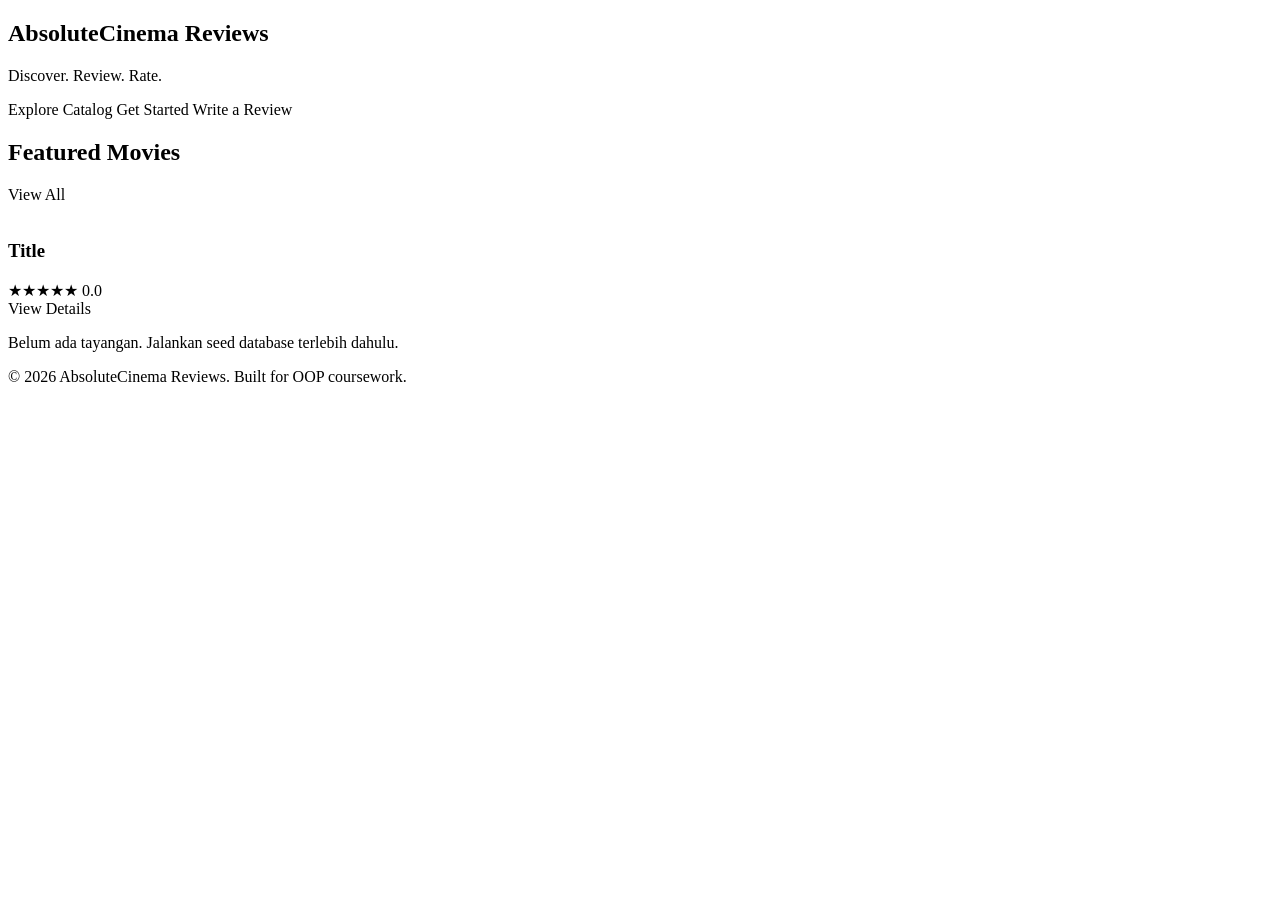
==== commit 3b192a5d: "feat(ui): add image URL support, admin page, star rating, and   review submit feedback" ====
--- a/src/main/resources/templates/index.html
+++ b/src/main/resources/templates/index.html
@@ -31,7 +31,7 @@
         </div>
         <div class="movie-grid">
             <a class="movie-card" th:each="t : ${tayangans}" th:href="@{/tayangan/{id}(id=${t.id})}">
-                <img src="https://images.unsplash.com/photo-1536440136628-849c177e76a1?ixlib=rb-4.0.3&auto=format&fit=crop&w=600&q=80"
+                <img th:src="${not #strings.isEmpty(t.gambarUrl) ? t.gambarUrl : '/images/poster-placeholder.svg'}"
                      th:alt="${t.judul}" class="movie-img">
                 <div class="movie-info">
                     <h3 class="movie-title" th:text="${t.judul}">Title</h3>
